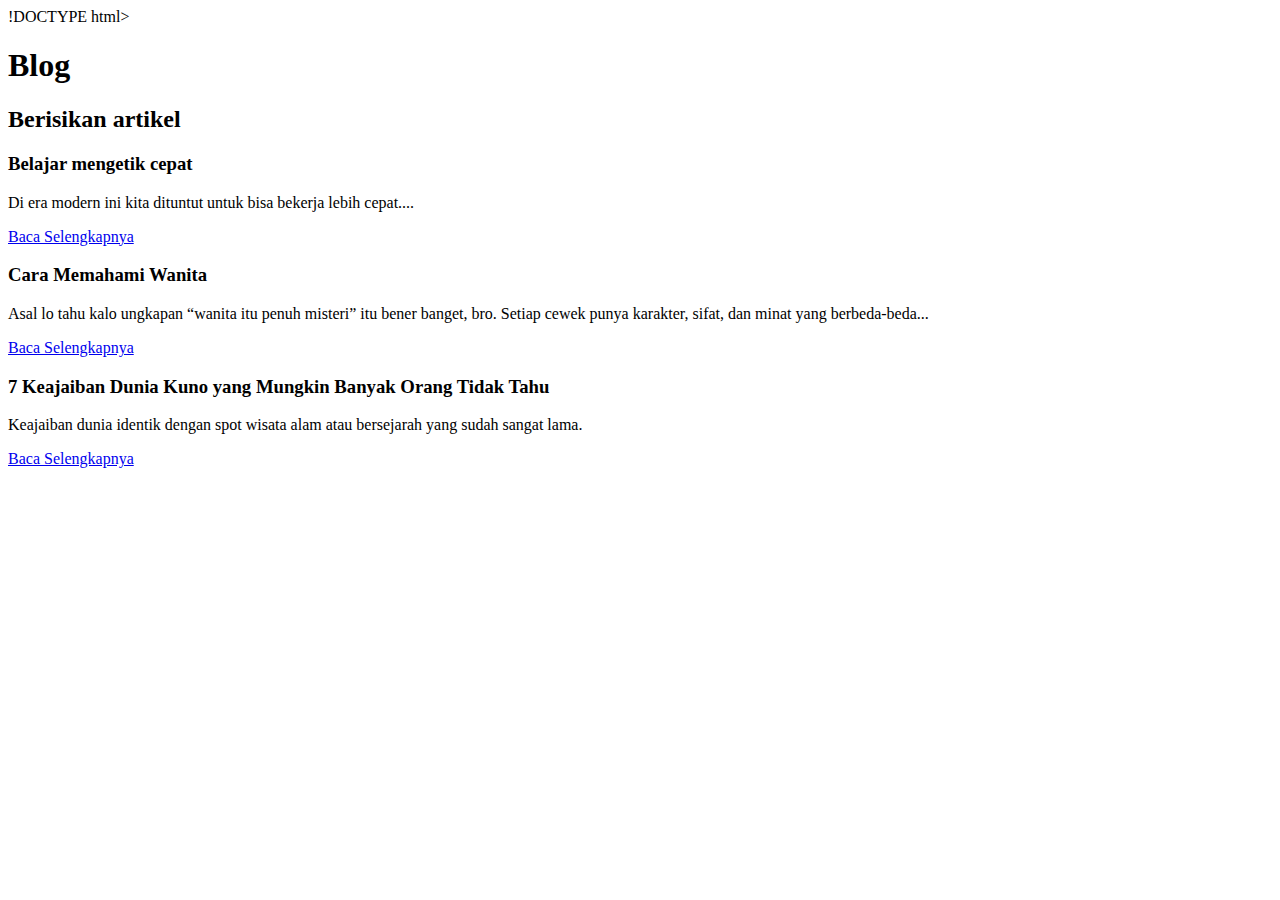
==== blog.html @ ca89acb3 "Add files via upload" ====
!DOCTYPE html>
<html lang="id">
<head>
  <meta charset="UTF-8">
  <meta name="viewport" content="width=device-width, initial-scale=1.0">
  <title>blogBudsss</title>

</head>
<body>
  <header>
    <h1>Blog</h1>
  </header>
  <main>
    <section id="blog-posts">
      <h2>Berisikan artikel</h2>
      <article>
        <h3>Belajar mengetik cepat</h3>
        <p>Di era modern ini kita dituntut untuk bisa bekerja lebih cepat....</p>
        <a href="https://www.bhinneka.com/blog/cara-mengetik-10-jari/">Baca Selengkapnya</a>
      </article>
      <article>
        <h3>Cara Memahami Wanita</h3>
        <p>Asal lo tahu kalo ungkapan “wanita itu penuh misteri” itu bener banget, bro. Setiap cewek punya karakter, sifat, dan minat yang berbeda-beda...</p>
        <a href="https://www.axe.com/id/inspirasi/dating/cara-memahami-wanita.html">Baca Selengkapnya</a>
      </article>
      <article>
        <h3>7 Keajaiban Dunia Kuno yang Mungkin Banyak Orang Tidak Tahu
    </h3>
        <p>Keajaiban dunia identik dengan spot wisata alam atau bersejarah yang sudah sangat lama.</p>
        <a href="https://www.detik.com/edu/detikpedia/d-7044049/7-keajaiban-dunia-kuno-yang-mungkin-banyak-orang-tidak-tahu">Baca Selengkapnya</a>
      </article>
    </section>
  </main>
</body>
</html>
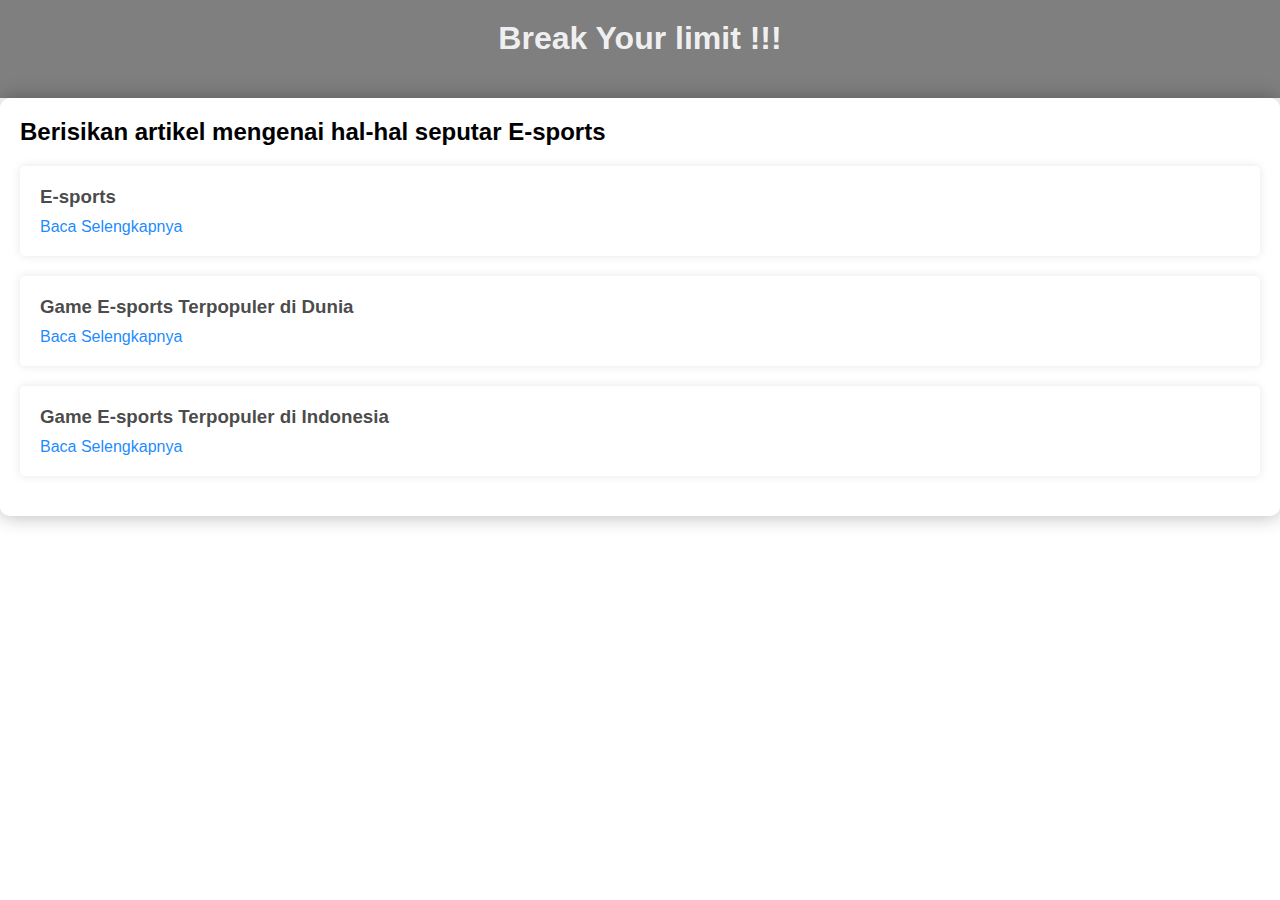
==== commit 22aa7022: "Add files via upload" ====
--- a/blog.html
+++ b/blog.html
@@ -1,35 +1,80 @@
-!DOCTYPE html>
+<!DOCTYPE html>
 <html lang="id">
 <head>
   <meta charset="UTF-8">
   <meta name="viewport" content="width=device-width, initial-scale=1.0">
   <title>blogBudsss</title>
+  <style>
+    body {
+      font-family: Arial, sans-serif;
+      margin: 0;
+      padding: 0;
+      background-image: url('WhatsApp Image 2024-04-01 at 23.00.17_065b3419.jpg');
+      background-size: cover;
+      background-position: center;
+    }
 
+    header {
+      background-color: rgba(0, 0, 0, 0.5);
+      color: rgba(255, 255, 255, 0.9);
+      padding: 20px;
+      text-align: center;
+    }
+
+    main {
+      padding: 20px;
+      background-color: rgba(255, 255, 255, 0.7);
+      border-radius: 10px;
+      box-shadow: 0 0 20px rgba(0, 0, 0, 0.3);
+    }
+
+    h1, h2, h3 {
+      margin-top: 0;
+    }
+
+    article {
+      background-color: rgba(255, 255, 255, 0.9);
+      padding: 20px;
+      margin-bottom: 20px;
+      border-radius: 5px;
+      box-shadow: 0 0 10px rgba(0, 0, 0, 0.1);
+    }
+
+    article h3 {
+      color: rgba(51, 51, 51, 0.9);
+      margin-bottom: 10px;
+    }
+
+    article a {
+      color: rgba(0, 123, 255, 0.9);
+      text-decoration: none;
+    }
+
+    article a:hover {
+      text-decoration: underline;
+    }
+  </style>
 </head>
 <body>
   <header>
-    <h1>Blog</h1>
+    <h1>Break Your limit !!!</h1>
   </header>
   <main>
     <section id="blog-posts">
-      <h2>Berisikan artikel</h2>
+      <h2>Berisikan artikel mengenai hal-hal seputar E-sports</h2>
       <article>
-        <h3>Belajar mengetik cepat</h3>
-        <p>Di era modern ini kita dituntut untuk bisa bekerja lebih cepat....</p>
-        <a href="https://www.bhinneka.com/blog/cara-mengetik-10-jari/">Baca Selengkapnya</a>
+        <h3>E-sports</h3>
+        <a href="https://www.kompas.com/sports/read/2021/12/06/08200038/pengertian-e-sports-dan-jenisnya">Baca Selengkapnya</a>
       </article>
       <article>
-        <h3>Cara Memahami Wanita</h3>
-        <p>Asal lo tahu kalo ungkapan “wanita itu penuh misteri” itu bener banget, bro. Setiap cewek punya karakter, sifat, dan minat yang berbeda-beda...</p>
-        <a href="https://www.axe.com/id/inspirasi/dating/cara-memahami-wanita.html">Baca Selengkapnya</a>
+        <h3>Game E-sports Terpopuler di Dunia</h3>
+        <a href="https://nepalesport.com/most-popular-esports-games">Baca Selengkapnya</a>
       </article>
       <article>
-        <h3>7 Keajaiban Dunia Kuno yang Mungkin Banyak Orang Tidak Tahu
-    </h3>
-        <p>Keajaiban dunia identik dengan spot wisata alam atau bersejarah yang sudah sangat lama.</p>
-        <a href="https://www.detik.com/edu/detikpedia/d-7044049/7-keajaiban-dunia-kuno-yang-mungkin-banyak-orang-tidak-tahu">Baca Selengkapnya</a>
+        <h3>Game E-sports Terpopuler di Indonesia</h3>
+        <a href="https://duniagames.co.id/discover/article/game-esports-paling-populer-di-indonesia">Baca Selengkapnya</a>
       </article>
     </section>
   </main>
 </body>
-</html>+</html>
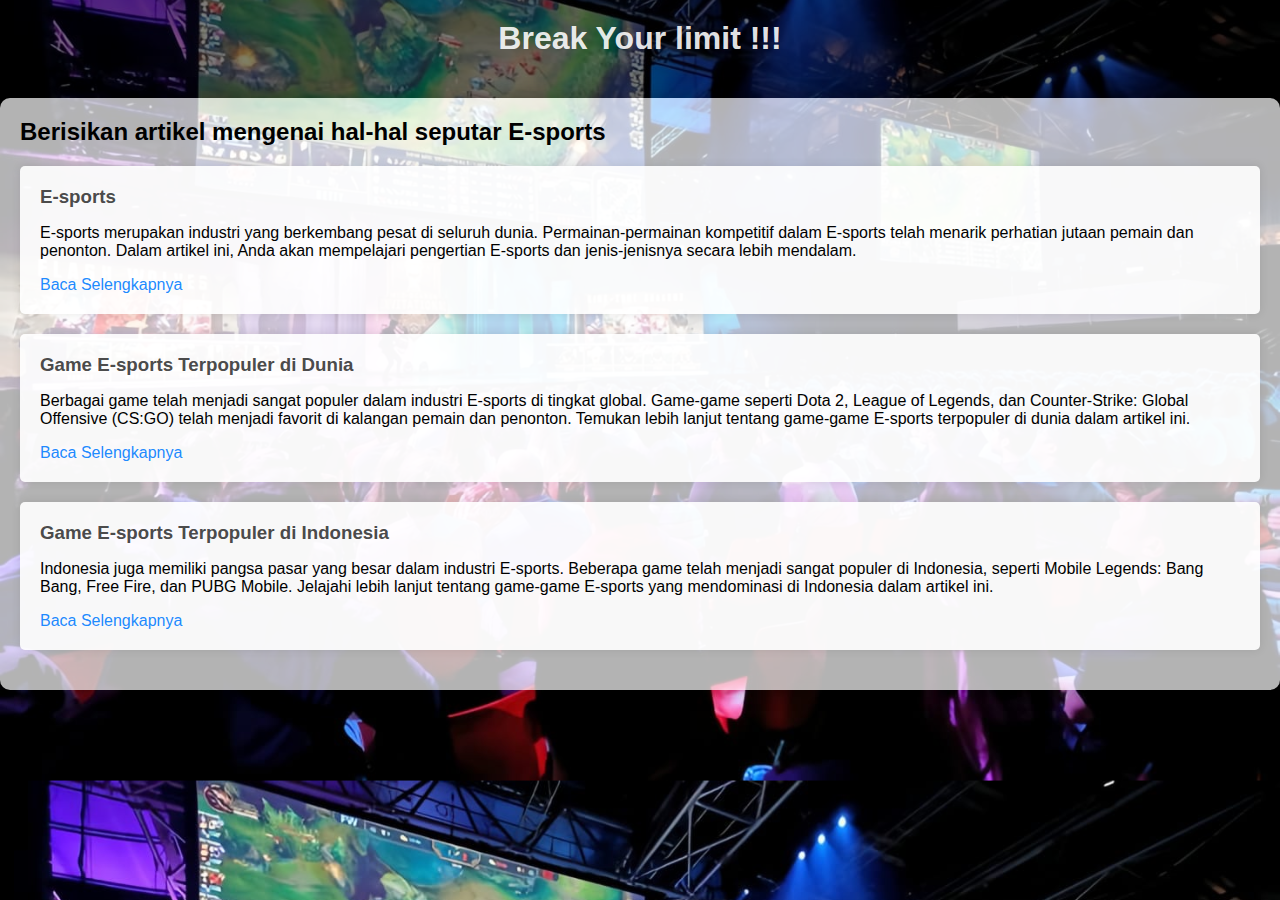
==== commit 368c3138: "Add files via upload" ====
--- a/blog.html
+++ b/blog.html
@@ -64,14 +64,17 @@
       <h2>Berisikan artikel mengenai hal-hal seputar E-sports</h2>
       <article>
         <h3>E-sports</h3>
+        <p>E-sports merupakan industri yang berkembang pesat di seluruh dunia. Permainan-permainan kompetitif dalam E-sports telah menarik perhatian jutaan pemain dan penonton. Dalam artikel ini, Anda akan mempelajari pengertian E-sports dan jenis-jenisnya secara lebih mendalam.</p>
         <a href="https://www.kompas.com/sports/read/2021/12/06/08200038/pengertian-e-sports-dan-jenisnya">Baca Selengkapnya</a>
       </article>
       <article>
         <h3>Game E-sports Terpopuler di Dunia</h3>
+        <p>Berbagai game telah menjadi sangat populer dalam industri E-sports di tingkat global. Game-game seperti Dota 2, League of Legends, dan Counter-Strike: Global Offensive (CS:GO) telah menjadi favorit di kalangan pemain dan penonton. Temukan lebih lanjut tentang game-game E-sports terpopuler di dunia dalam artikel ini.</p>
         <a href="https://nepalesport.com/most-popular-esports-games">Baca Selengkapnya</a>
       </article>
       <article>
         <h3>Game E-sports Terpopuler di Indonesia</h3>
+        <p>Indonesia juga memiliki pangsa pasar yang besar dalam industri E-sports. Beberapa game telah menjadi sangat populer di Indonesia, seperti Mobile Legends: Bang Bang, Free Fire, dan PUBG Mobile. Jelajahi lebih lanjut tentang game-game E-sports yang mendominasi di Indonesia dalam artikel ini.</p>
         <a href="https://duniagames.co.id/discover/article/game-esports-paling-populer-di-indonesia">Baca Selengkapnya</a>
       </article>
     </section>
